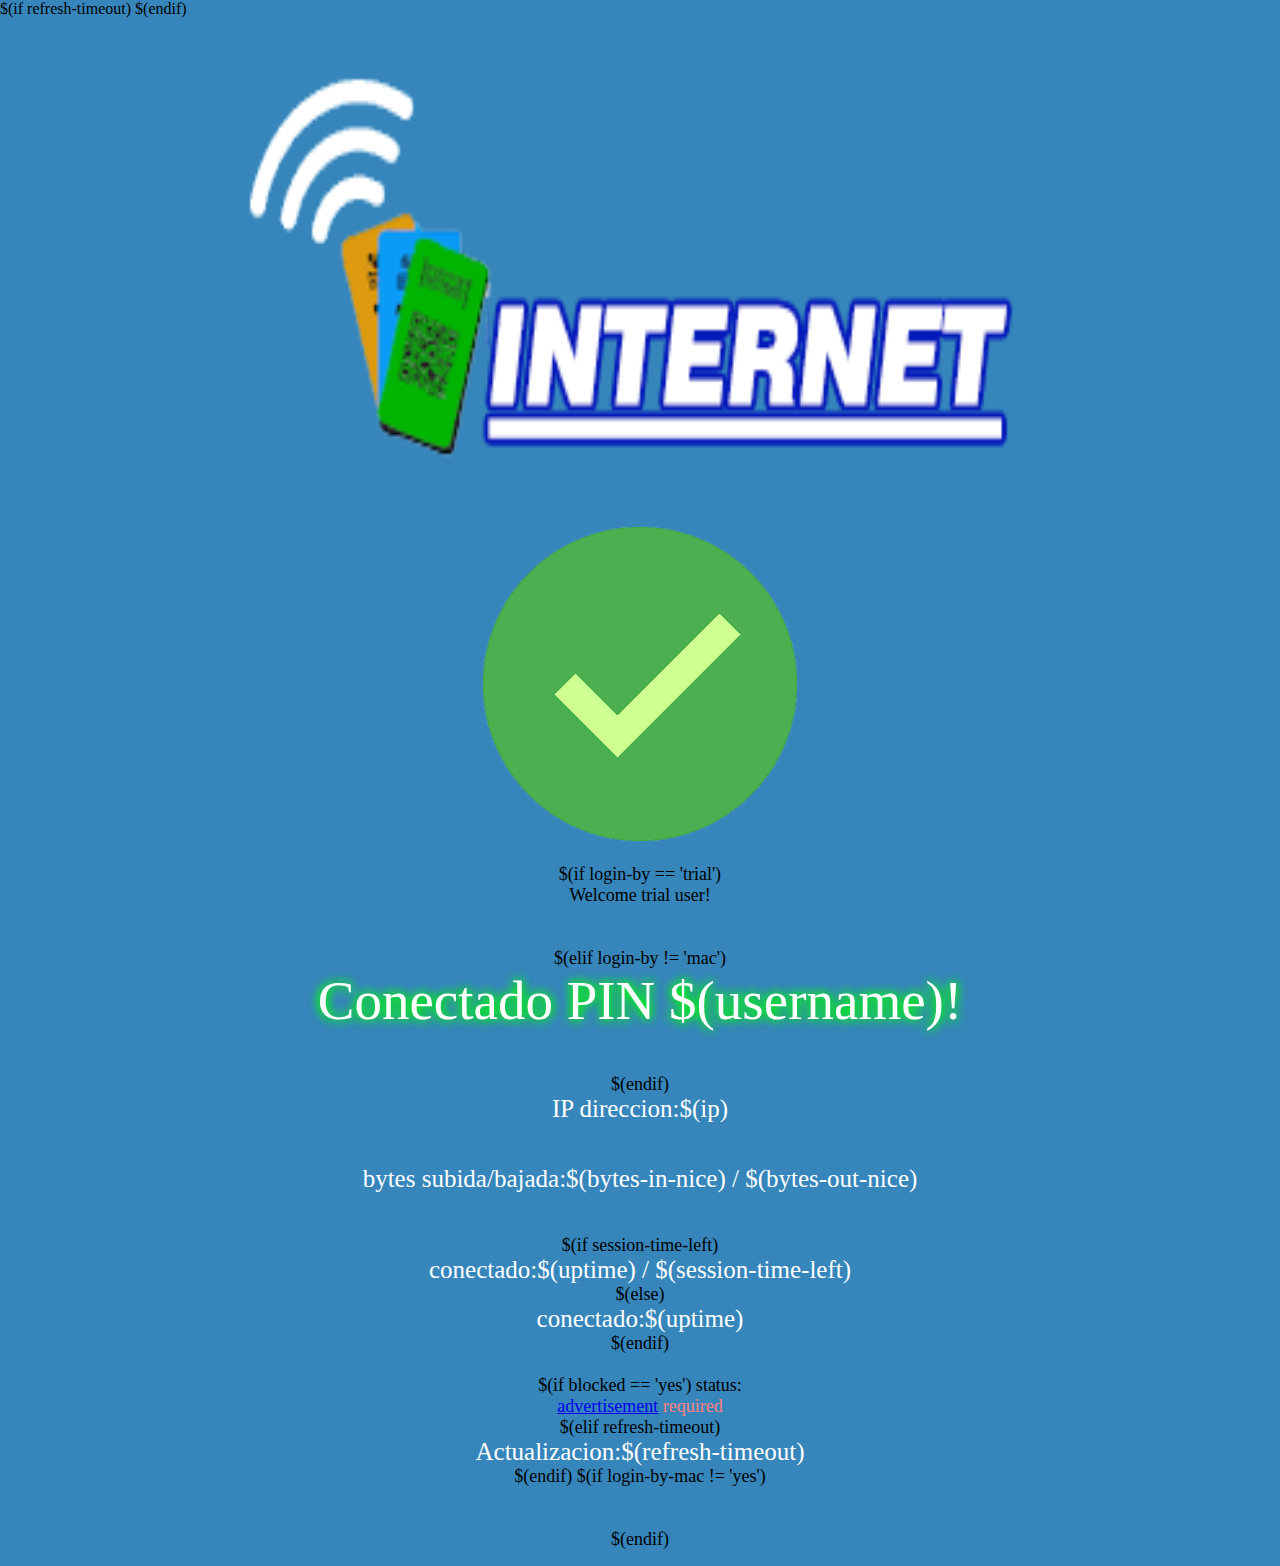
==== status.html @ 5e8a161d "Add files via upload" ====
<html>
<head>
<title>mikrotik hotspot > status</title>
$(if refresh-timeout)
<meta http-equiv="refresh" content="$(refresh-timeout-secs)">
$(endif)
<meta http-equiv="Content-Type" content="text/html; charset=iso-8859-1">
<meta http-equiv="pragma" content="no-cache">
<meta http-equiv="expires" content="-1">




<style type="text/css">
<!--


body {
    background-color: #3686BB;
}


-->
</style>
<script language="JavaScript">
<!--
$(if advert-pending == 'yes')
    var popup = '';
    function focusAdvert() {
	if (window.focus) popup.focus();
    }
    function openAdvert() {
	popup = open('$(link-advert)', 'hotspot_advert', '');
	setTimeout("focusAdvert()", 1000);
    }
$(endif)
    function openLogout() {
	if (window.name != 'hotspot_status') return true;
        open('$(link-logout)', 'hotspot_logout', 'toolbar=0,location=0,directories=0,status=0,menubars=0,resizable=1,width=280,height=250');
	window.close();
	return false;
    }
//-->
</script>
</head>
<body bottommargin="0" topmargin="0" leftmargin="0" rightmargin="0"
$(if advert-pending == 'yes')
	onLoad="openAdvert()"
$(endif)
>


<div align="center">
<br><br>
<img src="logoex.png" width="816" height="414" />
</div>

<br><br>

<div align="center">
<img src="conectado.png" width="360" height="360"/>
</div>

<form action="$(link-logout)" name="logout" onSubmit="return openLogout()">


<div align="center" style="font-size:18px">

$(if login-by == 'trial')
<br><div style="text-align: center;">Welcome trial user!</div><br><br> 


$(elif login-by != 'mac')
<br><div style="text-shadow:0 0 0.2em #00ff00, 0 0 0.2em #00ff00; font-size:55px; text-align: center; color:#FFF; ">Conectado PIN $(username)!</div>
    
    
    <br><br>
$(endif)
	<div style=" font-size:25px; text-align: center;  color:#FFF">IP direccion:$(ip) </div> <br><br>
	<div style=" font-size:25px; text-align: center; color:#FFF">bytes subida/bajada:$(bytes-in-nice) / $(bytes-out-nice) </div> <br><br>
$(if session-time-left)
	<div style= " font-size:25px;text-align: center; color:#FFF">conectado:$(uptime) / $(session-time-left)</div>
$(else)
	<div style=" font-size:25px; text-align: center; color:#FFF">conectado:$(uptime) </div>
$(endif)
<br><br>
$(if blocked == 'yes')
	status:<div style="color: #FF8080">
<a href="$(link-advert)" target="hotspot_advert">advertisement</a> required</div>
$(elif refresh-timeout)
	<div style=" font-size:25px; text-align: center; color:#FFF">Actualizacion:$(refresh-timeout) </div>
$(endif)


$(if login-by-mac != 'yes')
<br>
 <br><br>
<!-- user manager link. if user manager resides on other router, replace $(hostname) by its address
<button onclick="document.location='http://$(hostname)/user?subs='; return false;">status</button>
<!-- end of user manager link -->

 <!--
<input type="submit" value="log off">
-->


$(endif)
</form>

</div>

</body>
</html>
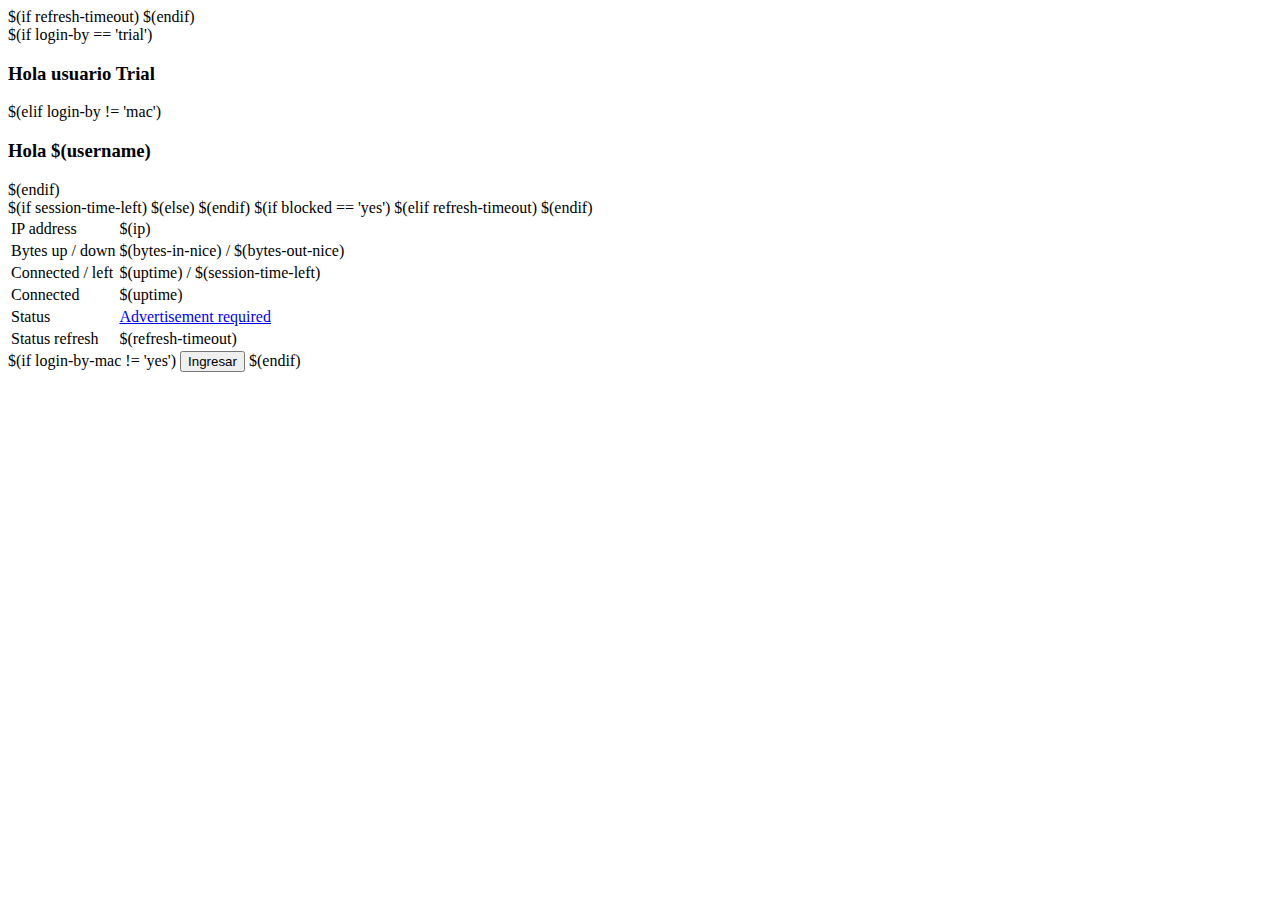
==== commit 96038a8b: "Add files via upload" ====
--- a/status.html
+++ b/status.html
@@ -1,113 +1,102 @@
-<html>
-<head>
-<title>mikrotik hotspot > status</title>
-$(if refresh-timeout)
-<meta http-equiv="refresh" content="$(refresh-timeout-secs)">
-$(endif)
-<meta http-equiv="Content-Type" content="text/html; charset=iso-8859-1">
-<meta http-equiv="pragma" content="no-cache">
-<meta http-equiv="expires" content="-1">
-
-
-
-
-<style type="text/css">
-<!--
-
-
-body {
-    background-color: #3686BB;
-}
-
-
--->
-</style>
-<script language="JavaScript">
-<!--
-$(if advert-pending == 'yes')
-    var popup = '';
-    function focusAdvert() {
-	if (window.focus) popup.focus();
-    }
-    function openAdvert() {
-	popup = open('$(link-advert)', 'hotspot_advert', '');
-	setTimeout("focusAdvert()", 1000);
-    }
-$(endif)
-    function openLogout() {
-	if (window.name != 'hotspot_status') return true;
-        open('$(link-logout)', 'hotspot_logout', 'toolbar=0,location=0,directories=0,status=0,menubars=0,resizable=1,width=280,height=250');
-	window.close();
-	return false;
-    }
-//-->
-</script>
-</head>
-<body bottommargin="0" topmargin="0" leftmargin="0" rightmargin="0"
-$(if advert-pending == 'yes')
-	onLoad="openAdvert()"
-$(endif)
->
-
-
-<div align="center">
-<br><br>
-<img src="logoex.png" width="816" height="414" />
-</div>
-
-<br><br>
-
-<div align="center">
-<img src="conectado.png" width="360" height="360"/>
-</div>
-
-<form action="$(link-logout)" name="logout" onSubmit="return openLogout()">
-
-
-<div align="center" style="font-size:18px">
-
-$(if login-by == 'trial')
-<br><div style="text-align: center;">Welcome trial user!</div><br><br> 
-
-
-$(elif login-by != 'mac')
-<br><div style="text-shadow:0 0 0.2em #00ff00, 0 0 0.2em #00ff00; font-size:55px; text-align: center; color:#FFF; ">Conectado PIN $(username)!</div>
-    
-    
-    <br><br>
-$(endif)
-	<div style=" font-size:25px; text-align: center;  color:#FFF">IP direccion:$(ip) </div> <br><br>
-	<div style=" font-size:25px; text-align: center; color:#FFF">bytes subida/bajada:$(bytes-in-nice) / $(bytes-out-nice) </div> <br><br>
-$(if session-time-left)
-	<div style= " font-size:25px;text-align: center; color:#FFF">conectado:$(uptime) / $(session-time-left)</div>
-$(else)
-	<div style=" font-size:25px; text-align: center; color:#FFF">conectado:$(uptime) </div>
-$(endif)
-<br><br>
-$(if blocked == 'yes')
-	status:<div style="color: #FF8080">
-<a href="$(link-advert)" target="hotspot_advert">advertisement</a> required</div>
-$(elif refresh-timeout)
-	<div style=" font-size:25px; text-align: center; color:#FFF">Actualizacion:$(refresh-timeout) </div>
-$(endif)
-
-
-$(if login-by-mac != 'yes')
-<br>
- <br><br>
-<!-- user manager link. if user manager resides on other router, replace $(hostname) by its address
-<button onclick="document.location='http://$(hostname)/user?subs='; return false;">status</button>
-<!-- end of user manager link -->
-
- <!--
-<input type="submit" value="log off">
--->
-
-
-$(endif)
-</form>
-
-</div>
-
-</body>
-</html>
+<!DOCTYPE html>
+<html lang="es">
+<head>
+  $(if refresh-timeout)
+  <meta http-equiv="refresh" content="$(refresh-timeout-secs)">
+  $(endif)
+	<title>Portal Gratuito Cautivo</title>
+	<meta charset="UTF-8">
+	<meta name="viewport" content="width=device-width, initial-scale=1">
+<!--===============================================================================================-->	
+	<link rel="icon" type="image/png" href="images/icons/favicon.ico"/>
+<!--===============================================================================================-->
+	<link rel="stylesheet" type="text/css" href="vendor/bootstrap/css/bootstrap.min.css">
+<!--===============================================================================================-->
+	<link rel="stylesheet" type="text/css" href="fonts/font-awesome-4.7.0/css/font-awesome.min.css">
+<!--===============================================================================================-->
+	<link rel="stylesheet" type="text/css" href="vendor/animate/animate.css">
+<!--===============================================================================================-->	
+	<link rel="stylesheet" type="text/css" href="vendor/css-hamburgers/hamburgers.min.css">
+<!--===============================================================================================-->
+	<link rel="stylesheet" type="text/css" href="vendor/animsition/css/animsition.min.css">
+<!--===============================================================================================-->
+	<link rel="stylesheet" type="text/css" href="css/util.css">
+	<link rel="stylesheet" type="text/css" href="css/main.css">
+<!--===============================================================================================-->
+<script>
+
+  $(if advert-pending == 'yes')
+      var popup = '';
+      function focusAdvert() {
+    if (window.focus) popup.focus();
+      }
+      function openAdvert() {
+    popup = open('$(link-advert)', 'hotspot_advert', '');
+    setTimeout("focusAdvert()", 1000);
+      }
+  $(endif)
+      function openLogout() {
+    if (window.name != 'hotspot_status') return true;
+          open('$(link-logout)', 'hotspot_logout', 'toolbar=0,location=0,directories=0,status=0,menubars=0,resizable=1,width=280,height=250');
+    window.close();
+    return false;
+      }
+  </script>
+</head>
+<body $(if advert-pending == 'yes') onLoad="openAdvert()" $(endif)>
+	<div class="container">
+    <div class="row">
+      <div class="col-md-3"></div>
+      <div class="col-md-6">
+        $(if login-by == 'trial')
+          <h3 class="text-center mt-5 mb-3">Hola usuario Trial</h3>
+        $(elif login-by != 'mac')
+        <h3 class="text-center mt-5 mb-3">Hola $(username)</h3>
+        $(endif)                
+        <form action="$(link-logout)" name="logout" onSubmit="return openLogout()">
+        <table class="table table-bordered table-striped mt-3 text-center">
+          <tbody>
+            <tr><td>IP address</td><td>$(ip)</td></tr>
+            <tr><td>Bytes up / down</td><td>$(bytes-in-nice) / $(bytes-out-nice)</td></tr>
+            $(if session-time-left)
+            <tr><td>Connected / left</td><td>$(uptime) / $(session-time-left)</td></tr>
+            $(else)
+            <tr><td>Connected</td><td>$(uptime)</td></tr>
+            $(endif)
+            $(if blocked == 'yes')
+            <tr><td>Status</td><td>
+            <a href="$(link-advert)" target="hotspot_advert">Advertisement required</a></td>
+            </tr>
+            $(elif refresh-timeout)
+            <tr><td>Status refresh</td><td>$(refresh-timeout)</td></tr>
+            $(endif)
+          </tbody>
+        </table>
+        $(if login-by-mac != 'yes')
+        <!-- user manager link. if user manager resides on other router, replace $(hostname) by its address
+        <button onclick="document.location='http://$(hostname)/user?subs='; return false;">status</button>
+        <!-- end of user manager link -->
+        <input class="btn btn-success bnt-block col-md-12" type="submit" value="Ingresar">
+        $(endif)
+        </form>
+      </div>
+    </div>
+	
+<!--===============================================================================================-->
+	<script src="vendor/jquery/jquery-3.2.1.min.js"></script>
+<!--===============================================================================================-->
+	<script src="vendor/animsition/js/animsition.min.js"></script>
+<!--===============================================================================================-->
+	<script src="vendor/bootstrap/js/popper.js"></script>
+	<script src="vendor/bootstrap/js/bootstrap.min.js"></script>
+<!--===============================================================================================-->
+	<script src="vendor/countdowntime/countdowntime.js"></script>
+<!--===============================================================================================-->
+	<script src="js/main.js"></script>
+	<script>
+		$(document).ready(function(){
+			$('input[name=username]').focus();
+		});
+	</script>
+</body>
+</html>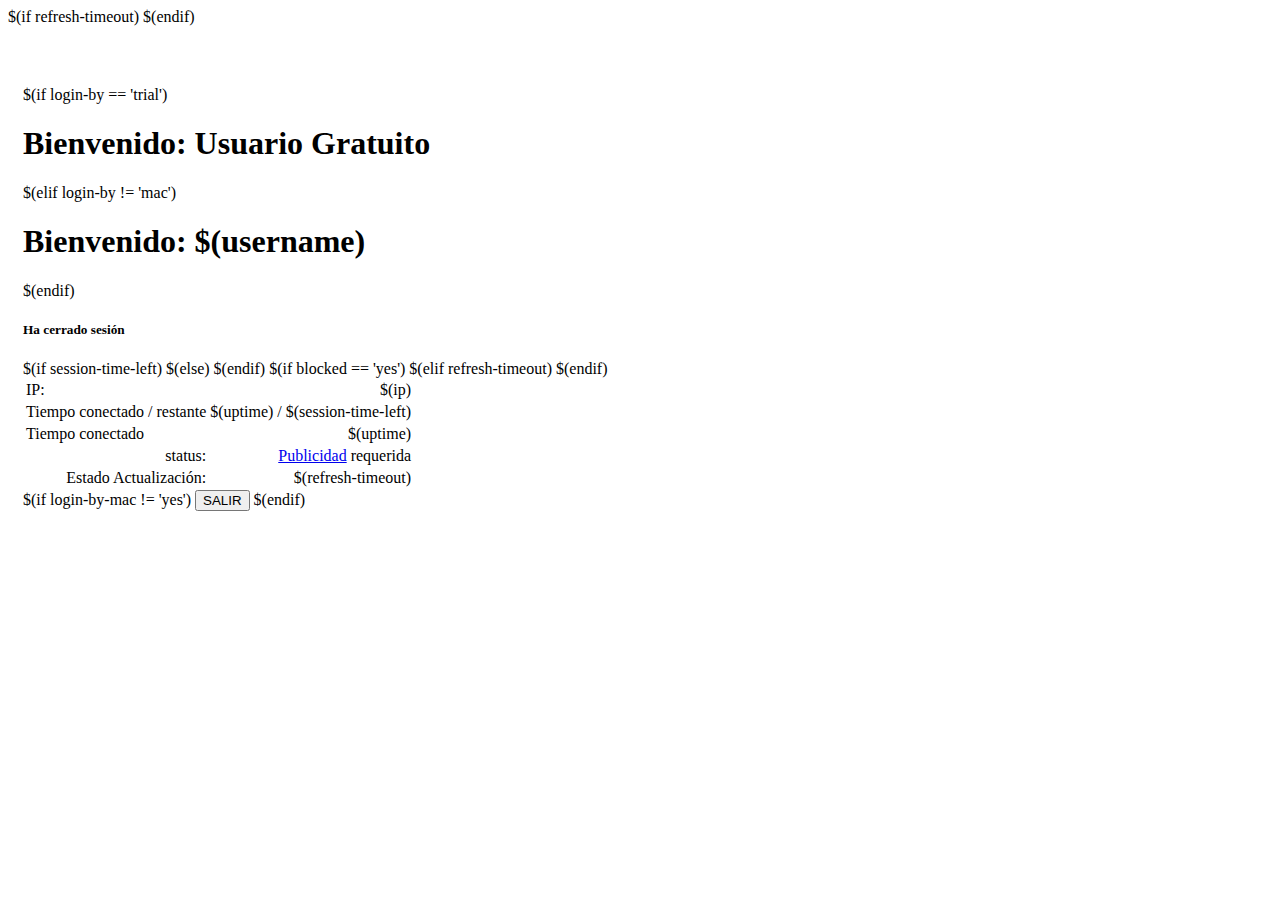
==== commit 5f5b361a: "Add files via upload" ====
--- a/status.html
+++ b/status.html
@@ -1,102 +1,145 @@
-<!DOCTYPE html>
+<!doctype html>
 <html lang="es">
-<head>
-  $(if refresh-timeout)
-  <meta http-equiv="refresh" content="$(refresh-timeout-secs)">
-  $(endif)
-	<title>Portal Gratuito Cautivo</title>
-	<meta charset="UTF-8">
-	<meta name="viewport" content="width=device-width, initial-scale=1">
-<!--===============================================================================================-->	
-	<link rel="icon" type="image/png" href="images/icons/favicon.ico"/>
-<!--===============================================================================================-->
-	<link rel="stylesheet" type="text/css" href="vendor/bootstrap/css/bootstrap.min.css">
-<!--===============================================================================================-->
-	<link rel="stylesheet" type="text/css" href="fonts/font-awesome-4.7.0/css/font-awesome.min.css">
-<!--===============================================================================================-->
-	<link rel="stylesheet" type="text/css" href="vendor/animate/animate.css">
-<!--===============================================================================================-->	
-	<link rel="stylesheet" type="text/css" href="vendor/css-hamburgers/hamburgers.min.css">
-<!--===============================================================================================-->
-	<link rel="stylesheet" type="text/css" href="vendor/animsition/css/animsition.min.css">
-<!--===============================================================================================-->
-	<link rel="stylesheet" type="text/css" href="css/util.css">
-	<link rel="stylesheet" type="text/css" href="css/main.css">
-<!--===============================================================================================-->
-<script>
-
-  $(if advert-pending == 'yes')
-      var popup = '';
-      function focusAdvert() {
-    if (window.focus) popup.focus();
-      }
-      function openAdvert() {
-    popup = open('$(link-advert)', 'hotspot_advert', '');
-    setTimeout("focusAdvert()", 1000);
-      }
-  $(endif)
-      function openLogout() {
-    if (window.name != 'hotspot_status') return true;
-          open('$(link-logout)', 'hotspot_logout', 'toolbar=0,location=0,directories=0,status=0,menubars=0,resizable=1,width=280,height=250');
-    window.close();
-    return false;
-      }
-  </script>
+  <head>
+	<title>mikrotik hotspot > status</title>
+	$(if refresh-timeout)
+		<meta http-equiv="refresh" content="$(refresh-timeout-secs)">
+	$(endif)
+	<!-- Required meta tags -->
+  <meta charset="utf-8">
+  <meta name="viewport" content="width=device-width, initial-scale=1, shrink-to-fit=no">
+  <!-- Bootstrap CSS -->
+  <link rel="stylesheet" href="css/bootstrap.min.css">
+	<meta http-equiv="Content-Type" content="text/html; charset=iso-8859-1">
+	<meta http-equiv="pragma" content="no-cache">
+	<meta http-equiv="expires" content="-1">
+	<style>
+    /* Sticky footer styles
+		-------------------------------------------------- */
+		html {
+		  position: relative;
+		  min-height: 100%;
+		}
+		body {
+		  /* Margin bottom by footer height */
+		  background: url(img/fondo.jpg) no-repeat center center fixed;
+   		-webkit-background-size: cover;
+   		-moz-background-size: cover;
+   		-o-background-size: cover;
+   		background-size: cover;
+		  margin-bottom: 60px;
+		}
+		.footer {
+		  position: absolute;
+		  bottom: 0;
+		  width: 100%;
+		  /* Set the fixed height of the footer here */
+		  height: 60px;
+		  line-height: 60px; /* Vertically center the text there */
+		  /*background-color: #f5f5f5;*/
+		}
+		/* Custom page CSS
+		-------------------------------------------------- */
+		/* Not required for template or sticky footer method. */
+		body > .container {
+		  padding: 60px 15px 0;
+		}
+		.footer > .container {
+		  padding-right: 15px;
+		  padding-left: 15px;
+		}
+		code {
+		  font-size: 80%;
+		}
+		#entrar{
+			padding: 1% 13%;
+			text-transform: uppercase;
+		}
+		table tr td:nth-child(2) {
+    	text-align: right;
+  	}
+  </style>
+<script language="JavaScript">
+<!--
+$(if advert-pending == 'yes')
+    var popup = '';
+    function focusAdvert() {
+	if (window.focus) popup.focus();
+    }
+    function openAdvert() {
+	popup = open('$(link-advert)', 'hotspot_advert', '');
+	setTimeout("focusAdvert()", 1000);
+    }
+$(endif)
+    function openLogout() {
+	if (window.name != 'hotspot_status') return true;
+        open('$(link-logout)', 'hotspot_logout', 'toolbar=0,location=0,directories=0,status=0,menubars=0,resizable=1,width=280,height=250');
+	window.close();
+	return false;
+    }
+//-->
+</script>
 </head>
-<body $(if advert-pending == 'yes') onLoad="openAdvert()" $(endif)>
+<body
+$(if advert-pending == 'yes')
+	onLoad="openAdvert()"
+$(endif)
+>
 	<div class="container">
-    <div class="row">
-      <div class="col-md-3"></div>
-      <div class="col-md-6">
-        $(if login-by == 'trial')
-          <h3 class="text-center mt-5 mb-3">Hola usuario Trial</h3>
-        $(elif login-by != 'mac')
-        <h3 class="text-center mt-5 mb-3">Hola $(username)</h3>
-        $(endif)                
-        <form action="$(link-logout)" name="logout" onSubmit="return openLogout()">
-        <table class="table table-bordered table-striped mt-3 text-center">
-          <tbody>
-            <tr><td>IP address</td><td>$(ip)</td></tr>
-            <tr><td>Bytes up / down</td><td>$(bytes-in-nice) / $(bytes-out-nice)</td></tr>
-            $(if session-time-left)
-            <tr><td>Connected / left</td><td>$(uptime) / $(session-time-left)</td></tr>
-            $(else)
-            <tr><td>Connected</td><td>$(uptime)</td></tr>
-            $(endif)
-            $(if blocked == 'yes')
-            <tr><td>Status</td><td>
-            <a href="$(link-advert)" target="hotspot_advert">Advertisement required</a></td>
-            </tr>
-            $(elif refresh-timeout)
-            <tr><td>Status refresh</td><td>$(refresh-timeout)</td></tr>
-            $(endif)
-          </tbody>
-        </table>
-        $(if login-by-mac != 'yes')
-        <!-- user manager link. if user manager resides on other router, replace $(hostname) by its address
-        <button onclick="document.location='http://$(hostname)/user?subs='; return false;">status</button>
-        <!-- end of user manager link -->
-        <input class="btn btn-success bnt-block col-md-12" type="submit" value="Ingresar">
-        $(endif)
-        </form>
-      </div>
-    </div>
-	
-<!--===============================================================================================-->
-	<script src="vendor/jquery/jquery-3.2.1.min.js"></script>
-<!--===============================================================================================-->
-	<script src="vendor/animsition/js/animsition.min.js"></script>
-<!--===============================================================================================-->
-	<script src="vendor/bootstrap/js/popper.js"></script>
-	<script src="vendor/bootstrap/js/bootstrap.min.js"></script>
-<!--===============================================================================================-->
-	<script src="vendor/countdowntime/countdowntime.js"></script>
-<!--===============================================================================================-->
-	<script src="js/main.js"></script>
-	<script>
-		$(document).ready(function(){
-			$('input[name=username]').focus();
-		});
-	</script>
+		<div class="row">
+			$(if login-by == 'trial')
+				<h1 class="text-center">Bienvenido: <b>Usuario Gratuito</b></h1>
+			$(elif login-by != 'mac')
+			<h1 class="text-center">Bienvenido: <b>$(username)</b></h1>
+			$(endif)
+			<div class="col-md-6  offset-md-3">
+				<div class="card">
+				  <div class="card-body">
+				    <h5 class="card-title text-center">Ha cerrado sesi&oacute;n</h5>
+				    <table class="table">
+				    	<tr>
+				    		<td>IP:</td>
+				    		<td>$(ip)</td>
+				    	</tr>
+				    	$(if session-time-left)
+				    	<tr>
+				    		<td>Tiempo conectado / restante</td>
+				    		<td>$(uptime) / $(session-time-left)</td>
+				    	</tr>
+				    	$(else)
+				    	<tr>
+				    		<td>Tiempo conectado</td>
+				    		<td>$(uptime)</td>
+				    	</tr>
+				    	$(endif)
+				    	$(if blocked == 'yes')
+				    	<tr>
+				    		<td align="right">status:</td>
+				    		<td><a href="$(link-advert)" target="hotspot_advert">Publicidad</a> requerida</td>
+				    	</tr>
+				    	$(elif refresh-timeout)
+				    	<tr>
+				    		<td align="right">Estado Actualización:</td>
+				    		<td>$(refresh-timeout)</td>
+				    	</tr>
+				    	$(endif)
+				    </table>
+				    <form action="$(link-logout)" name="logout" onSubmit="return openLogout()">
+				  		$(if login-by-mac != 'yes')
+							<!-- user manager link. if user manager resides on other router, replace $(hostname) by its address
+							<button onclick="document.location='http://$(hostname)/user?subs='; return false;">status</button>
+							<!-- end of user manager link -->
+							<button class="btn btn-block btn-success" type="submit">SALIR</button>
+							$(endif)
+						</form>
+				  </div>
+				</div>
+			</div>
+		</div>
+	</div>
+	<!-- jQuery first, then Popper.js, then Bootstrap JS -->
+  <script src="js/jquery-3.3.1.min.js"></script>
+  <script src="js/popper.min.js"></script>
+  <script src="js/bootstrap.min.js"></script>
 </body>
-</html>+</html>
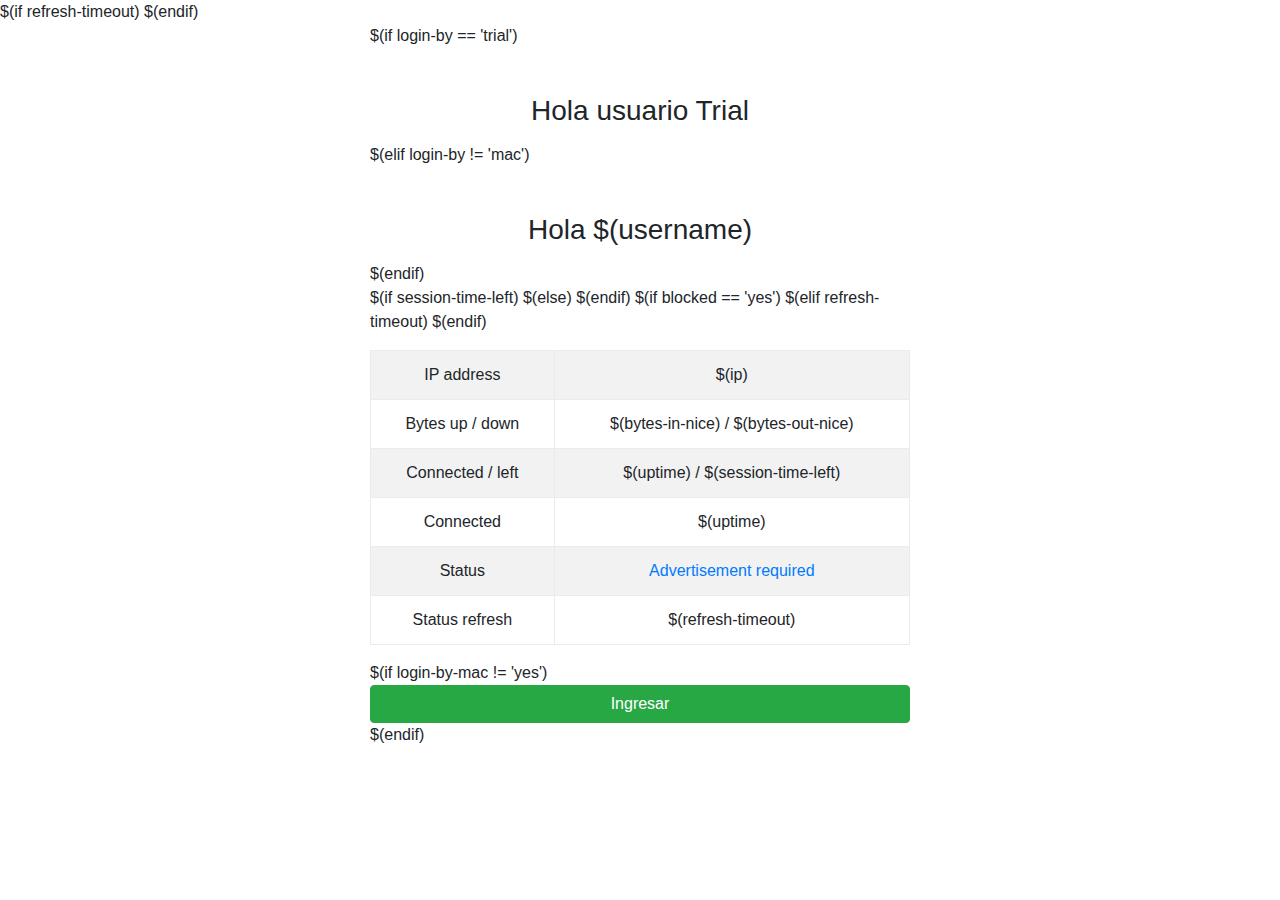
==== commit ac8f5e7d: "Add files via upload" ====
--- a/status.html
+++ b/status.html
@@ -1,145 +1,102 @@
-<!doctype html>
+<!DOCTYPE html>
 <html lang="es">
-  <head>
-	<title>mikrotik hotspot > status</title>
-	$(if refresh-timeout)
-		<meta http-equiv="refresh" content="$(refresh-timeout-secs)">
-	$(endif)
-	<!-- Required meta tags -->
-  <meta charset="utf-8">
-  <meta name="viewport" content="width=device-width, initial-scale=1, shrink-to-fit=no">
-  <!-- Bootstrap CSS -->
-  <link rel="stylesheet" href="css/bootstrap.min.css">
-	<meta http-equiv="Content-Type" content="text/html; charset=iso-8859-1">
-	<meta http-equiv="pragma" content="no-cache">
-	<meta http-equiv="expires" content="-1">
-	<style>
-    /* Sticky footer styles
-		-------------------------------------------------- */
-		html {
-		  position: relative;
-		  min-height: 100%;
-		}
-		body {
-		  /* Margin bottom by footer height */
-		  background: url(img/fondo.jpg) no-repeat center center fixed;
-   		-webkit-background-size: cover;
-   		-moz-background-size: cover;
-   		-o-background-size: cover;
-   		background-size: cover;
-		  margin-bottom: 60px;
-		}
-		.footer {
-		  position: absolute;
-		  bottom: 0;
-		  width: 100%;
-		  /* Set the fixed height of the footer here */
-		  height: 60px;
-		  line-height: 60px; /* Vertically center the text there */
-		  /*background-color: #f5f5f5;*/
-		}
-		/* Custom page CSS
-		-------------------------------------------------- */
-		/* Not required for template or sticky footer method. */
-		body > .container {
-		  padding: 60px 15px 0;
-		}
-		.footer > .container {
-		  padding-right: 15px;
-		  padding-left: 15px;
-		}
-		code {
-		  font-size: 80%;
-		}
-		#entrar{
-			padding: 1% 13%;
-			text-transform: uppercase;
-		}
-		table tr td:nth-child(2) {
-    	text-align: right;
-  	}
-  </style>
-<script language="JavaScript">
-<!--
-$(if advert-pending == 'yes')
-    var popup = '';
-    function focusAdvert() {
-	if (window.focus) popup.focus();
-    }
-    function openAdvert() {
-	popup = open('$(link-advert)', 'hotspot_advert', '');
-	setTimeout("focusAdvert()", 1000);
-    }
-$(endif)
-    function openLogout() {
-	if (window.name != 'hotspot_status') return true;
-        open('$(link-logout)', 'hotspot_logout', 'toolbar=0,location=0,directories=0,status=0,menubars=0,resizable=1,width=280,height=250');
-	window.close();
-	return false;
-    }
-//-->
-</script>
+<head>
+  $(if refresh-timeout)
+  <meta http-equiv="refresh" content="$(refresh-timeout-secs)">
+  $(endif)
+	<title>Portal Gratuito Cautivo</title>
+	<meta charset="UTF-8">
+	<meta name="viewport" content="width=device-width, initial-scale=1">
+<!--===============================================================================================-->	
+	<link rel="icon" type="image/png" href="images/icons/favicon.ico"/>
+<!--===============================================================================================-->
+	<link rel="stylesheet" type="text/css" href="vendor/bootstrap/css/bootstrap.min.css">
+<!--===============================================================================================-->
+	<link rel="stylesheet" type="text/css" href="fonts/font-awesome-4.7.0/css/font-awesome.min.css">
+<!--===============================================================================================-->
+	<link rel="stylesheet" type="text/css" href="vendor/animate/animate.css">
+<!--===============================================================================================-->	
+	<link rel="stylesheet" type="text/css" href="vendor/css-hamburgers/hamburgers.min.css">
+<!--===============================================================================================-->
+	<link rel="stylesheet" type="text/css" href="vendor/animsition/css/animsition.min.css">
+<!--===============================================================================================-->
+	<link rel="stylesheet" type="text/css" href="css/util.css">
+	<link rel="stylesheet" type="text/css" href="css/main.css">
+<!--===============================================================================================-->
+<script>
+
+  $(if advert-pending == 'yes')
+      var popup = '';
+      function focusAdvert() {
+    if (window.focus) popup.focus();
+      }
+      function openAdvert() {
+    popup = open('$(link-advert)', 'hotspot_advert', '');
+    setTimeout("focusAdvert()", 1000);
+      }
+  $(endif)
+      function openLogout() {
+    if (window.name != 'hotspot_status') return true;
+          open('$(link-logout)', 'hotspot_logout', 'toolbar=0,location=0,directories=0,status=0,menubars=0,resizable=1,width=280,height=250');
+    window.close();
+    return false;
+      }
+  </script>
 </head>
-<body
-$(if advert-pending == 'yes')
-	onLoad="openAdvert()"
-$(endif)
->
+<body $(if advert-pending == 'yes') onLoad="openAdvert()" $(endif)>
 	<div class="container">
-		<div class="row">
-			$(if login-by == 'trial')
-				<h1 class="text-center">Bienvenido: <b>Usuario Gratuito</b></h1>
-			$(elif login-by != 'mac')
-			<h1 class="text-center">Bienvenido: <b>$(username)</b></h1>
-			$(endif)
-			<div class="col-md-6  offset-md-3">
-				<div class="card">
-				  <div class="card-body">
-				    <h5 class="card-title text-center">Ha cerrado sesi&oacute;n</h5>
-				    <table class="table">
-				    	<tr>
-				    		<td>IP:</td>
-				    		<td>$(ip)</td>
-				    	</tr>
-				    	$(if session-time-left)
-				    	<tr>
-				    		<td>Tiempo conectado / restante</td>
-				    		<td>$(uptime) / $(session-time-left)</td>
-				    	</tr>
-				    	$(else)
-				    	<tr>
-				    		<td>Tiempo conectado</td>
-				    		<td>$(uptime)</td>
-				    	</tr>
-				    	$(endif)
-				    	$(if blocked == 'yes')
-				    	<tr>
-				    		<td align="right">status:</td>
-				    		<td><a href="$(link-advert)" target="hotspot_advert">Publicidad</a> requerida</td>
-				    	</tr>
-				    	$(elif refresh-timeout)
-				    	<tr>
-				    		<td align="right">Estado Actualización:</td>
-				    		<td>$(refresh-timeout)</td>
-				    	</tr>
-				    	$(endif)
-				    </table>
-				    <form action="$(link-logout)" name="logout" onSubmit="return openLogout()">
-				  		$(if login-by-mac != 'yes')
-							<!-- user manager link. if user manager resides on other router, replace $(hostname) by its address
-							<button onclick="document.location='http://$(hostname)/user?subs='; return false;">status</button>
-							<!-- end of user manager link -->
-							<button class="btn btn-block btn-success" type="submit">SALIR</button>
-							$(endif)
-						</form>
-				  </div>
-				</div>
-			</div>
-		</div>
-	</div>
-	<!-- jQuery first, then Popper.js, then Bootstrap JS -->
-  <script src="js/jquery-3.3.1.min.js"></script>
-  <script src="js/popper.min.js"></script>
-  <script src="js/bootstrap.min.js"></script>
+    <div class="row">
+      <div class="col-md-3"></div>
+      <div class="col-md-6">
+        $(if login-by == 'trial')
+          <h3 class="text-center mt-5 mb-3">Hola usuario Trial</h3>
+        $(elif login-by != 'mac')
+        <h3 class="text-center mt-5 mb-3">Hola $(username)</h3>
+        $(endif)                
+        <form action="$(link-logout)" name="logout" onSubmit="return openLogout()">
+        <table class="table table-bordered table-striped mt-3 text-center">
+          <tbody>
+            <tr><td>IP address</td><td>$(ip)</td></tr>
+            <tr><td>Bytes up / down</td><td>$(bytes-in-nice) / $(bytes-out-nice)</td></tr>
+            $(if session-time-left)
+            <tr><td>Connected / left</td><td>$(uptime) / $(session-time-left)</td></tr>
+            $(else)
+            <tr><td>Connected</td><td>$(uptime)</td></tr>
+            $(endif)
+            $(if blocked == 'yes')
+            <tr><td>Status</td><td>
+            <a href="$(link-advert)" target="hotspot_advert">Advertisement required</a></td>
+            </tr>
+            $(elif refresh-timeout)
+            <tr><td>Status refresh</td><td>$(refresh-timeout)</td></tr>
+            $(endif)
+          </tbody>
+        </table>
+        $(if login-by-mac != 'yes')
+        <!-- user manager link. if user manager resides on other router, replace $(hostname) by its address
+        <button onclick="document.location='http://$(hostname)/user?subs='; return false;">status</button>
+        <!-- end of user manager link -->
+        <input class="btn btn-success bnt-block col-md-12" type="submit" value="Ingresar">
+        $(endif)
+        </form>
+      </div>
+    </div>
+	
+<!--===============================================================================================-->
+	<script src="vendor/jquery/jquery-3.2.1.min.js"></script>
+<!--===============================================================================================-->
+	<script src="vendor/animsition/js/animsition.min.js"></script>
+<!--===============================================================================================-->
+	<script src="vendor/bootstrap/js/popper.js"></script>
+	<script src="vendor/bootstrap/js/bootstrap.min.js"></script>
+<!--===============================================================================================-->
+	<script src="vendor/countdowntime/countdowntime.js"></script>
+<!--===============================================================================================-->
+	<script src="js/main.js"></script>
+	<script>
+		$(document).ready(function(){
+			$('input[name=username]').focus();
+		});
+	</script>
 </body>
-</html>
+</html>--- a/vendor/css-hamburgers/hamburgers.min.css
+++ b/vendor/css-hamburgers/hamburgers.min.css
@@ -0,0 +1,7 @@
+/*!
+ * Hamburgers
+ * @description Tasty CSS-animated hamburgers
+ * @author Jonathan Suh @jonsuh
+ * @site https://jonsuh.com/hamburgers
+ * @link https://github.com/jonsuh/hamburgers
+ */.hamburger{font:inherit;display:inline-block;overflow:visible;margin:0;padding:15px;cursor:pointer;transition-timing-function:linear;transition-duration:.15s;transition-property:opacity,filter;text-transform:none;color:inherit;border:0;background-color:transparent}.hamburger:hover{opacity:.7}.hamburger-box{position:relative;display:inline-block;width:40px;height:24px}.hamburger-inner{top:50%;display:block;margin-top:-2px}.hamburger-inner,.hamburger-inner:after,.hamburger-inner:before{position:absolute;width:40px;height:4px;transition-timing-function:ease;transition-duration:.15s;transition-property:transform;border-radius:4px;background-color:#000}.hamburger-inner:after,.hamburger-inner:before{display:block;content:''}.hamburger-inner:before{top:-10px}.hamburger-inner:after{bottom:-10px}.hamburger--3dx .hamburger-box{perspective:80px}.hamburger--3dx .hamburger-inner{transition:transform .2s cubic-bezier(.645,.045,.355,1),background-color 0s cubic-bezier(.645,.045,.355,1) .1s}.hamburger--3dx .hamburger-inner:after,.hamburger--3dx .hamburger-inner:before{transition:transform 0s cubic-bezier(.645,.045,.355,1) .1s}.hamburger--3dx.is-active .hamburger-inner{transform:rotateY(180deg);background-color:transparent}.hamburger--3dx.is-active .hamburger-inner:before{transform:translate3d(0,10px,0) rotate(45deg)}.hamburger--3dx.is-active .hamburger-inner:after{transform:translate3d(0,-10px,0) rotate(-45deg)}.hamburger--3dx-r .hamburger-box{perspective:80px}.hamburger--3dx-r .hamburger-inner{transition:transform .2s cubic-bezier(.645,.045,.355,1),background-color 0s cubic-bezier(.645,.045,.355,1) .1s}.hamburger--3dx-r .hamburger-inner:after,.hamburger--3dx-r .hamburger-inner:before{transition:transform 0s cubic-bezier(.645,.045,.355,1) .1s}.hamburger--3dx-r.is-active .hamburger-inner{transform:rotateY(-180deg);background-color:transparent}.hamburger--3dx-r.is-active .hamburger-inner:before{transform:translate3d(0,10px,0) rotate(45deg)}.hamburger--3dx-r.is-active .hamburger-inner:after{transform:translate3d(0,-10px,0) rotate(-45deg)}.hamburger--3dy .hamburger-box{perspective:80px}.hamburger--3dy .hamburger-inner{transition:transform .2s cubic-bezier(.645,.045,.355,1),background-color 0s cubic-bezier(.645,.045,.355,1) .1s}.hamburger--3dy .hamburger-inner:after,.hamburger--3dy .hamburger-inner:before{transition:transform 0s cubic-bezier(.645,.045,.355,1) .1s}.hamburger--3dy.is-active .hamburger-inner{transform:rotateX(-180deg);background-color:transparent}.hamburger--3dy.is-active .hamburger-inner:before{transform:translate3d(0,10px,0) rotate(45deg)}.hamburger--3dy.is-active .hamburger-inner:after{transform:translate3d(0,-10px,0) rotate(-45deg)}.hamburger--3dy-r .hamburger-box{perspective:80px}.hamburger--3dy-r .hamburger-inner{transition:transform .2s cubic-bezier(.645,.045,.355,1),background-color 0s cubic-bezier(.645,.045,.355,1) .1s}.hamburger--3dy-r .hamburger-inner:after,.hamburger--3dy-r .hamburger-inner:before{transition:transform 0s cubic-bezier(.645,.045,.355,1) .1s}.hamburger--3dy-r.is-active .hamburger-inner{transform:rotateX(180deg);background-color:transparent}.hamburger--3dy-r.is-active .hamburger-inner:before{transform:translate3d(0,10px,0) rotate(45deg)}.hamburger--3dy-r.is-active .hamburger-inner:after{transform:translate3d(0,-10px,0) rotate(-45deg)}.hamburger--arrow.is-active .hamburger-inner:before{transform:translate3d(-8px,0,0) rotate(-45deg) scaleX(.7)}.hamburger--arrow.is-active .hamburger-inner:after{transform:translate3d(-8px,0,0) rotate(45deg) scaleX(.7)}.hamburger--arrow-r.is-active .hamburger-inner:before{transform:translate3d(8px,0,0) rotate(45deg) scaleX(.7)}.hamburger--arrow-r.is-active .hamburger-inner:after{transform:translate3d(8px,0,0) rotate(-45deg) scaleX(.7)}.hamburger--arrowalt .hamburger-inner:before{transition:top .1s ease .15s,transform .15s cubic-bezier(.165,.84,.44,1)}.hamburger--arrowalt .hamburger-inner:after{transition:bottom .1s ease .15s,transform .15s cubic-bezier(.165,.84,.44,1)}.hamburger--arrowalt.is-active .hamburger-inner:before{top:0;transition:top .1s ease,transform .15s cubic-bezier(.895,.03,.685,.22) .1s;transform:translate3d(-8px,-10px,0) rotate(-45deg) scaleX(.7)}.hamburger--arrowalt.is-active .hamburger-inner:after{bottom:0;transition:bottom .1s ease,transform .15s cubic-bezier(.895,.03,.685,.22) .1s;transform:translate3d(-8px,10px,0) rotate(45deg) scaleX(.7)}.hamburger--arrowalt-r .hamburger-inner:before{transition:top .1s ease .15s,transform .15s cubic-bezier(.165,.84,.44,1)}.hamburger--arrowalt-r .hamburger-inner:after{transition:bottom .1s ease .15s,transform .15s cubic-bezier(.165,.84,.44,1)}.hamburger--arrowalt-r.is-active .hamburger-inner:before{top:0;transition:top .1s ease,transform .15s cubic-bezier(.895,.03,.685,.22) .1s;transform:translate3d(8px,-10px,0) rotate(45deg) scaleX(.7)}.hamburger--arrowalt-r.is-active .hamburger-inner:after{bottom:0;transition:bottom .1s ease,transform .15s cubic-bezier(.895,.03,.685,.22) .1s;transform:translate3d(8px,10px,0) rotate(-45deg) scaleX(.7)}.hamburger--boring .hamburger-inner,.hamburger--boring .hamburger-inner:after,.hamburger--boring .hamburger-inner:before{transition-property:none}.hamburger--boring.is-active .hamburger-inner{transform:rotate(45deg)}.hamburger--boring.is-active .hamburger-inner:before{top:0;opacity:0}.hamburger--boring.is-active .hamburger-inner:after{bottom:0;transform:rotate(-90deg)}.hamburger--collapse .hamburger-inner{top:auto;bottom:0;transition-delay:.15s;transition-timing-function:cubic-bezier(.55,.055,.675,.19);transition-duration:.15s}.hamburger--collapse .hamburger-inner:after{top:-20px;transition:top .3s cubic-bezier(.33333,.66667,.66667,1) .3s,opacity .1s linear}.hamburger--collapse .hamburger-inner:before{transition:top .12s cubic-bezier(.33333,.66667,.66667,1) .3s,transform .15s cubic-bezier(.55,.055,.675,.19)}.hamburger--collapse.is-active .hamburger-inner{transition-delay:.32s;transition-timing-function:cubic-bezier(.215,.61,.355,1);transform:translate3d(0,-10px,0) rotate(-45deg)}.hamburger--collapse.is-active .hamburger-inner:after{top:0;transition:top .3s cubic-bezier(.33333,0,.66667,.33333),opacity .1s linear .27s;opacity:0}.hamburger--collapse.is-active .hamburger-inner:before{top:0;transition:top .12s cubic-bezier(.33333,0,.66667,.33333) .18s,transform .15s cubic-bezier(.215,.61,.355,1) .42s;transform:rotate(-90deg)}.hamburger--collapse-r .hamburger-inner{top:auto;bottom:0;transition-delay:.15s;transition-timing-function:cubic-bezier(.55,.055,.675,.19);transition-duration:.15s}.hamburger--collapse-r .hamburger-inner:after{top:-20px;transition:top .3s cubic-bezier(.33333,.66667,.66667,1) .3s,opacity .1s linear}.hamburger--collapse-r .hamburger-inner:before{transition:top .12s cubic-bezier(.33333,.66667,.66667,1) .3s,transform .15s cubic-bezier(.55,.055,.675,.19)}.hamburger--collapse-r.is-active .hamburger-inner{transition-delay:.32s;transition-timing-function:cubic-bezier(.215,.61,.355,1);transform:translate3d(0,-10px,0) rotate(45deg)}.hamburger--collapse-r.is-active .hamburger-inner:after{top:0;transition:top .3s cubic-bezier(.33333,0,.66667,.33333),opacity .1s linear .27s;opacity:0}.hamburger--collapse-r.is-active .hamburger-inner:before{top:0;transition:top .12s cubic-bezier(.33333,0,.66667,.33333) .18s,transform .15s cubic-bezier(.215,.61,.355,1) .42s;transform:rotate(90deg)}.hamburger--elastic .hamburger-inner{top:2px;transition-timing-function:cubic-bezier(.68,-.55,.265,1.55);transition-duration:.4s}.hamburger--elastic .hamburger-inner:before{top:10px;transition:opacity .15s ease .4s}.hamburger--elastic .hamburger-inner:after{top:20px;transition:transform .4s cubic-bezier(.68,-.55,.265,1.55)}.hamburger--elastic.is-active .hamburger-inner{transition-delay:.1s;transform:translate3d(0,10px,0) rotate(135deg)}.hamburger--elastic.is-active .hamburger-inner:before{transition-delay:0s;opacity:0}.hamburger--elastic.is-active .hamburger-inner:after{transition-delay:.1s;transform:translate3d(0,-20px,0) rotate(-270deg)}.hamburger--elastic-r .hamburger-inner{top:2px;transition-timing-function:cubic-bezier(.68,-.55,.265,1.55);transition-duration:.4s}.hamburger--elastic-r .hamburger-inner:before{top:10px;transition:opacity .15s ease .4s}.hamburger--elastic-r .hamburger-inner:after{top:20px;transition:transform .4s cubic-bezier(.68,-.55,.265,1.55)}.hamburger--elastic-r.is-active .hamburger-inner{transition-delay:.1s;transform:translate3d(0,10px,0) rotate(-135deg)}.hamburger--elastic-r.is-active .hamburger-inner:before{transition-delay:0s;opacity:0}.hamburger--elastic-r.is-active .hamburger-inner:after{transition-delay:.1s;transform:translate3d(0,-20px,0) rotate(270deg)}.hamburger--emphatic{overflow:hidden}.hamburger--emphatic .hamburger-inner{transition:background-color .2s ease-in .25s}.hamburger--emphatic .hamburger-inner:before{left:0;transition:transform .2s cubic-bezier(.6,.04,.98,.335),top .05s linear .2s,left .2s ease-in .25s}.hamburger--emphatic .hamburger-inner:after{top:10px;right:0;transition:transform .2s cubic-bezier(.6,.04,.98,.335),top .05s linear .2s,right .2s ease-in .25s}.hamburger--emphatic.is-active .hamburger-inner{transition-delay:0s;transition-timing-function:ease-out;background-color:transparent}.hamburger--emphatic.is-active .hamburger-inner:before{top:-80px;left:-80px;transition:left .2s ease-out,top .05s linear .2s,transform .2s cubic-bezier(.075,.82,.165,1) .25s;transform:translate3d(80px,80px,0) rotate(45deg)}.hamburger--emphatic.is-active .hamburger-inner:after{top:-80px;right:-80px;transition:right .2s ease-out,top .05s linear .2s,transform .2s cubic-bezier(.075,.82,.165,1) .25s;transform:translate3d(-80px,80px,0) rotate(-45deg)}.hamburger--emphatic-r{overflow:hidden}.hamburger--emphatic-r .hamburger-inner{transition:background-color .2s ease-in .25s}.hamburger--emphatic-r .hamburger-inner:before{left:0;transition:transform .2s cubic-bezier(.6,.04,.98,.335),top .05s linear .2s,left .2s ease-in .25s}.hamburger--emphatic-r .hamburger-inner:after{top:10px;right:0;transition:transform .2s cubic-bezier(.6,.04,.98,.335),top .05s linear .2s,right .2s ease-in .25s}.hamburger--emphatic-r.is-active .hamburger-inner{transition-delay:0s;transition-timing-function:ease-out;background-color:transparent}.hamburger--emphatic-r.is-active .hamburger-inner:before{top:80px;left:-80px;transition:left .2s ease-out,top .05s linear .2s,transform .2s cubic-bezier(.075,.82,.165,1) .25s;transform:translate3d(80px,-80px,0) rotate(-45deg)}.hamburger--emphatic-r.is-active .hamburger-inner:after{top:80px;right:-80px;transition:right .2s ease-out,top .05s linear .2s,transform .2s cubic-bezier(.075,.82,.165,1) .25s;transform:translate3d(-80px,-80px,0) rotate(45deg)}.hamburger--slider .hamburger-inner{top:2px}.hamburger--slider .hamburger-inner:before{top:10px;transition-timing-function:ease;transition-duration:.2s;transition-property:transform,opacity}.hamburger--slider .hamburger-inner:after{top:20px}.hamburger--slider.is-active .hamburger-inner{transform:translate3d(0,10px,0) rotate(45deg)}.hamburger--slider.is-active .hamburger-inner:before{transform:rotate(-45deg) translate3d(-5.71429px,-6px,0);opacity:0}.hamburger--slider.is-active .hamburger-inner:after{transform:translate3d(0,-20px,0) rotate(-90deg)}.hamburger--slider-r .hamburger-inner{top:2px}.hamburger--slider-r .hamburger-inner:before{top:10px;transition-timing-function:ease;transition-duration:.2s;transition-property:transform,opacity}.hamburger--slider-r .hamburger-inner:after{top:20px}.hamburger--slider-r.is-active .hamburger-inner{transform:translate3d(0,10px,0) rotate(-45deg)}.hamburger--slider-r.is-active .hamburger-inner:before{transform:rotate(45deg) translate3d(5.71429px,-6px,0);opacity:0}.hamburger--slider-r.is-active .hamburger-inner:after{transform:translate3d(0,-20px,0) rotate(90deg)}.hamburger--spring .hamburger-inner{top:2px;transition:background-color 0s linear .15s}.hamburger--spring .hamburger-inner:before{top:10px;transition:top .12s cubic-bezier(.33333,.66667,.66667,1) .3s,transform .15s cubic-bezier(.55,.055,.675,.19)}.hamburger--spring .hamburger-inner:after{top:20px;transition:top .3s cubic-bezier(.33333,.66667,.66667,1) .3s,transform .15s cubic-bezier(.55,.055,.675,.19)}.hamburger--spring.is-active .hamburger-inner{transition-delay:.32s;background-color:transparent}.hamburger--spring.is-active .hamburger-inner:before{top:0;transition:top .12s cubic-bezier(.33333,0,.66667,.33333) .18s,transform .15s cubic-bezier(.215,.61,.355,1) .32s;transform:translate3d(0,10px,0) rotate(45deg)}.hamburger--spring.is-active .hamburger-inner:after{top:0;transition:top .3s cubic-bezier(.33333,0,.66667,.33333),transform .15s cubic-bezier(.215,.61,.355,1) .32s;transform:translate3d(0,10px,0) rotate(-45deg)}.hamburger--spring-r .hamburger-inner{top:auto;bottom:0;transition-delay:0s;transition-timing-function:cubic-bezier(.55,.055,.675,.19);transition-duration:.15s}.hamburger--spring-r .hamburger-inner:after{top:-20px;transition:top .3s cubic-bezier(.33333,.66667,.66667,1) .3s,opacity 0s linear}.hamburger--spring-r .hamburger-inner:before{transition:top .12s cubic-bezier(.33333,.66667,.66667,1) .3s,transform .15s cubic-bezier(.55,.055,.675,.19)}.hamburger--spring-r.is-active .hamburger-inner{transition-delay:.32s;transition-timing-function:cubic-bezier(.215,.61,.355,1);transform:translate3d(0,-10px,0) rotate(-45deg)}.hamburger--spring-r.is-active .hamburger-inner:after{top:0;transition:top .3s cubic-bezier(.33333,0,.66667,.33333),opacity 0s linear .32s;opacity:0}.hamburger--spring-r.is-active .hamburger-inner:before{top:0;transition:top .12s cubic-bezier(.33333,0,.66667,.33333) .18s,transform .15s cubic-bezier(.215,.61,.355,1) .32s;transform:rotate(90deg)}.hamburger--stand .hamburger-inner{transition:transform .1s cubic-bezier(.55,.055,.675,.19) .22s,background-color 0s linear .1s}.hamburger--stand .hamburger-inner:before{transition:top .1s ease-in .1s,transform .1s cubic-bezier(.55,.055,.675,.19) 0s}.hamburger--stand .hamburger-inner:after{transition:bottom .1s ease-in .1s,transform .1s cubic-bezier(.55,.055,.675,.19) 0s}.hamburger--stand.is-active .hamburger-inner{transition:transform .1s cubic-bezier(.215,.61,.355,1) 0s,background-color 0s linear .22s;transform:rotate(90deg);background-color:transparent}.hamburger--stand.is-active .hamburger-inner:before{top:0;transition:top .1s ease-out .12s,transform .1s cubic-bezier(.215,.61,.355,1) .22s;transform:rotate(-45deg)}.hamburger--stand.is-active .hamburger-inner:after{bottom:0;transition:bottom .1s ease-out .12s,transform .1s cubic-bezier(.215,.61,.355,1) .22s;transform:rotate(45deg)}.hamburger--stand-r .hamburger-inner{transition:transform .1s cubic-bezier(.55,.055,.675,.19) .22s,background-color 0s linear .1s}.hamburger--stand-r .hamburger-inner:before{transition:top .1s ease-in .1s,transform .1s cubic-bezier(.55,.055,.675,.19) 0s}.hamburger--stand-r .hamburger-inner:after{transition:bottom .1s ease-in .1s,transform .1s cubic-bezier(.55,.055,.675,.19) 0s}.hamburger--stand-r.is-active .hamburger-inner{transition:transform .1s cubic-bezier(.215,.61,.355,1) 0s,background-color 0s linear .22s;transform:rotate(-90deg);background-color:transparent}.hamburger--stand-r.is-active .hamburger-inner:before{top:0;transition:top .1s ease-out .12s,transform .1s cubic-bezier(.215,.61,.355,1) .22s;transform:rotate(-45deg)}.hamburger--stand-r.is-active .hamburger-inner:after{bottom:0;transition:bottom .1s ease-out .12s,transform .1s cubic-bezier(.215,.61,.355,1) .22s;transform:rotate(45deg)}.hamburger--spin .hamburger-inner{transition-timing-function:cubic-bezier(.55,.055,.675,.19);transition-duration:.3s}.hamburger--spin .hamburger-inner:before{transition:top .1s ease-in .34s,opacity .1s ease-in}.hamburger--spin .hamburger-inner:after{transition:bottom .1s ease-in .34s,transform .3s cubic-bezier(.55,.055,.675,.19)}.hamburger--spin.is-active .hamburger-inner{transition-delay:.14s;transition-timing-function:cubic-bezier(.215,.61,.355,1);transform:rotate(225deg)}.hamburger--spin.is-active .hamburger-inner:before{top:0;transition:top .1s ease-out,opacity .1s ease-out .14s;opacity:0}.hamburger--spin.is-active .hamburger-inner:after{bottom:0;transition:bottom .1s ease-out,transform .3s cubic-bezier(.215,.61,.355,1) .14s;transform:rotate(-90deg)}.hamburger--spin-r .hamburger-inner{transition-timing-function:cubic-bezier(.55,.055,.675,.19);transition-duration:.3s}.hamburger--spin-r .hamburger-inner:before{transition:top .1s ease-in .34s,opacity .1s ease-in}.hamburger--spin-r .hamburger-inner:after{transition:bottom .1s ease-in .34s,transform .3s cubic-bezier(.55,.055,.675,.19)}.hamburger--spin-r.is-active .hamburger-inner{transition-delay:.14s;transition-timing-function:cubic-bezier(.215,.61,.355,1);transform:rotate(-225deg)}.hamburger--spin-r.is-active .hamburger-inner:before{top:0;transition:top .1s ease-out,opacity .1s ease-out .14s;opacity:0}.hamburger--spin-r.is-active .hamburger-inner:after{bottom:0;transition:bottom .1s ease-out,transform .3s cubic-bezier(.215,.61,.355,1) .14s;transform:rotate(90deg)}.hamburger--squeeze .hamburger-inner{transition-timing-function:cubic-bezier(.55,.055,.675,.19);transition-duration:.1s}.hamburger--squeeze .hamburger-inner:before{transition:top .1s ease .14s,opacity .1s ease}.hamburger--squeeze .hamburger-inner:after{transition:bottom .1s ease .14s,transform .1s cubic-bezier(.55,.055,.675,.19)}.hamburger--squeeze.is-active .hamburger-inner{transition-delay:.14s;transition-timing-function:cubic-bezier(.215,.61,.355,1);transform:rotate(45deg)}.hamburger--squeeze.is-active .hamburger-inner:before{top:0;transition:top .1s ease,opacity .1s ease .14s;opacity:0}.hamburger--squeeze.is-active .hamburger-inner:after{bottom:0;transition:bottom .1s ease,transform .1s cubic-bezier(.215,.61,.355,1) .14s;transform:rotate(-90deg)}.hamburger--vortex .hamburger-inner{transition-timing-function:cubic-bezier(.19,1,.22,1);transition-duration:.3s}.hamburger--vortex .hamburger-inner:after,.hamburger--vortex .hamburger-inner:before{transition-delay:.1s;transition-timing-function:linear;transition-duration:0s}.hamburger--vortex .hamburger-inner:before{transition-property:top,opacity}.hamburger--vortex .hamburger-inner:after{transition-property:bottom,transform}.hamburger--vortex.is-active .hamburger-inner{transition-timing-function:cubic-bezier(.19,1,.22,1);transform:rotate(765deg)}.hamburger--vortex.is-active .hamburger-inner:after,.hamburger--vortex.is-active .hamburger-inner:before{transition-delay:0s}.hamburger--vortex.is-active .hamburger-inner:before{top:0;opacity:0}.hamburger--vortex.is-active .hamburger-inner:after{bottom:0;transform:rotate(90deg)}.hamburger--vortex-r .hamburger-inner{transition-timing-function:cubic-bezier(.19,1,.22,1);transition-duration:.3s}.hamburger--vortex-r .hamburger-inner:after,.hamburger--vortex-r .hamburger-inner:before{transition-delay:.1s;transition-timing-function:linear;transition-duration:0s}.hamburger--vortex-r .hamburger-inner:before{transition-property:top,opacity}.hamburger--vortex-r .hamburger-inner:after{transition-property:bottom,transform}.hamburger--vortex-r.is-active .hamburger-inner{transition-timing-function:cubic-bezier(.19,1,.22,1);transform:rotate(-765deg)}.hamburger--vortex-r.is-active .hamburger-inner:after,.hamburger--vortex-r.is-active .hamburger-inner:before{transition-delay:0s}.hamburger--vortex-r.is-active .hamburger-inner:before{top:0;opacity:0}.hamburger--vortex-r.is-active .hamburger-inner:after{bottom:0;transform:rotate(-90deg)}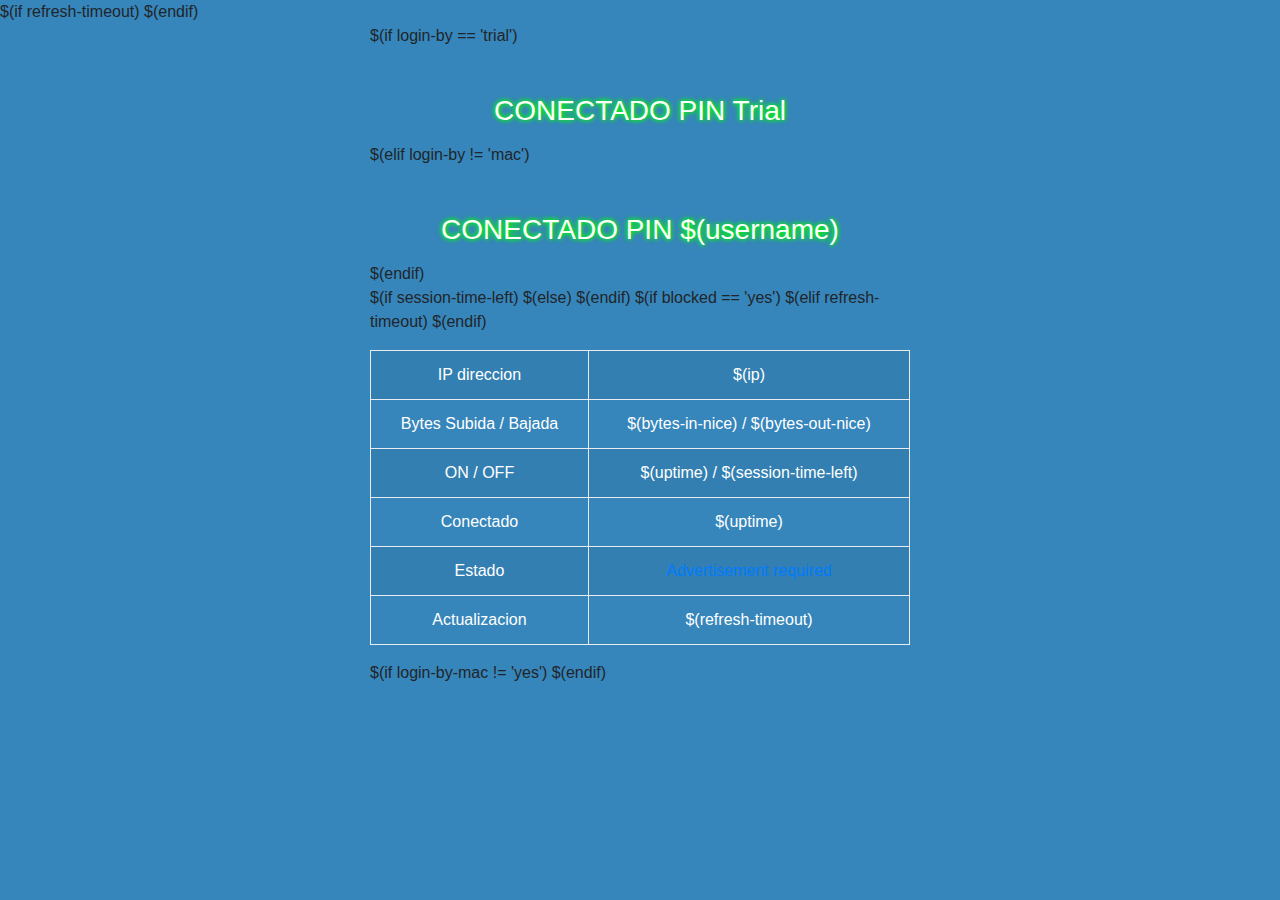
==== commit 789bf0d1: "Add files via upload" ====
--- a/status.html
+++ b/status.html
@@ -1,102 +1,125 @@
-<!DOCTYPE html>
-<html lang="es">
-<head>
-  $(if refresh-timeout)
-  <meta http-equiv="refresh" content="$(refresh-timeout-secs)">
-  $(endif)
-	<title>Portal Gratuito Cautivo</title>
-	<meta charset="UTF-8">
-	<meta name="viewport" content="width=device-width, initial-scale=1">
-<!--===============================================================================================-->	
-	<link rel="icon" type="image/png" href="images/icons/favicon.ico"/>
-<!--===============================================================================================-->
-	<link rel="stylesheet" type="text/css" href="vendor/bootstrap/css/bootstrap.min.css">
-<!--===============================================================================================-->
-	<link rel="stylesheet" type="text/css" href="fonts/font-awesome-4.7.0/css/font-awesome.min.css">
-<!--===============================================================================================-->
-	<link rel="stylesheet" type="text/css" href="vendor/animate/animate.css">
-<!--===============================================================================================-->	
-	<link rel="stylesheet" type="text/css" href="vendor/css-hamburgers/hamburgers.min.css">
-<!--===============================================================================================-->
-	<link rel="stylesheet" type="text/css" href="vendor/animsition/css/animsition.min.css">
-<!--===============================================================================================-->
-	<link rel="stylesheet" type="text/css" href="css/util.css">
-	<link rel="stylesheet" type="text/css" href="css/main.css">
-<!--===============================================================================================-->
-<script>
-
-  $(if advert-pending == 'yes')
-      var popup = '';
-      function focusAdvert() {
-    if (window.focus) popup.focus();
-      }
-      function openAdvert() {
-    popup = open('$(link-advert)', 'hotspot_advert', '');
-    setTimeout("focusAdvert()", 1000);
-      }
-  $(endif)
-      function openLogout() {
-    if (window.name != 'hotspot_status') return true;
-          open('$(link-logout)', 'hotspot_logout', 'toolbar=0,location=0,directories=0,status=0,menubars=0,resizable=1,width=280,height=250');
-    window.close();
-    return false;
-      }
-  </script>
-</head>
-<body $(if advert-pending == 'yes') onLoad="openAdvert()" $(endif)>
-	<div class="container">
-    <div class="row">
-      <div class="col-md-3"></div>
-      <div class="col-md-6">
-        $(if login-by == 'trial')
-          <h3 class="text-center mt-5 mb-3">Hola usuario Trial</h3>
-        $(elif login-by != 'mac')
-        <h3 class="text-center mt-5 mb-3">Hola $(username)</h3>
-        $(endif)                
-        <form action="$(link-logout)" name="logout" onSubmit="return openLogout()">
-        <table class="table table-bordered table-striped mt-3 text-center">
-          <tbody>
-            <tr><td>IP address</td><td>$(ip)</td></tr>
-            <tr><td>Bytes up / down</td><td>$(bytes-in-nice) / $(bytes-out-nice)</td></tr>
-            $(if session-time-left)
-            <tr><td>Connected / left</td><td>$(uptime) / $(session-time-left)</td></tr>
-            $(else)
-            <tr><td>Connected</td><td>$(uptime)</td></tr>
-            $(endif)
-            $(if blocked == 'yes')
-            <tr><td>Status</td><td>
-            <a href="$(link-advert)" target="hotspot_advert">Advertisement required</a></td>
-            </tr>
-            $(elif refresh-timeout)
-            <tr><td>Status refresh</td><td>$(refresh-timeout)</td></tr>
-            $(endif)
-          </tbody>
-        </table>
-        $(if login-by-mac != 'yes')
-        <!-- user manager link. if user manager resides on other router, replace $(hostname) by its address
-        <button onclick="document.location='http://$(hostname)/user?subs='; return false;">status</button>
-        <!-- end of user manager link -->
-        <input class="btn btn-success bnt-block col-md-12" type="submit" value="Ingresar">
-        $(endif)
-        </form>
-      </div>
-    </div>
-	
-<!--===============================================================================================-->
-	<script src="vendor/jquery/jquery-3.2.1.min.js"></script>
-<!--===============================================================================================-->
-	<script src="vendor/animsition/js/animsition.min.js"></script>
-<!--===============================================================================================-->
-	<script src="vendor/bootstrap/js/popper.js"></script>
-	<script src="vendor/bootstrap/js/bootstrap.min.js"></script>
-<!--===============================================================================================-->
-	<script src="vendor/countdowntime/countdowntime.js"></script>
-<!--===============================================================================================-->
-	<script src="js/main.js"></script>
-	<script>
-		$(document).ready(function(){
-			$('input[name=username]').focus();
-		});
-	</script>
-</body>
+<!DOCTYPE html>
+<html lang="es">
+<head>
+  $(if refresh-timeout)
+  <meta http-equiv="refresh" content="$(refresh-timeout-secs)">
+  $(endif)
+	<title>ZonaWifi</title>
+	<meta charset="UTF-8">
+	<meta name="viewport" content="width=device-width, initial-scale=1">
+<!--===============================================================================================-->	
+	<link rel="icon" type="image/png" href="images/icons/favicon.ico"/>
+<!--===============================================================================================-->
+	<link rel="stylesheet" type="text/css" href="vendor/bootstrap/css/bootstrap.min.css">
+<!--===============================================================================================-->
+	<link rel="stylesheet" type="text/css" href="fonts/font-awesome-4.7.0/css/font-awesome.min.css">
+<!--===============================================================================================-->
+	<link rel="stylesheet" type="text/css" href="vendor/animate/animate.css">
+<!--===============================================================================================-->	
+	<link rel="stylesheet" type="text/css" href="vendor/css-hamburgers/hamburgers.min.css">
+<!--===============================================================================================-->
+	<link rel="stylesheet" type="text/css" href="vendor/animsition/css/animsition.min.css">
+<!--===============================================================================================-->
+	<link rel="stylesheet" type="text/css" href="css/util.css">
+	<link rel="stylesheet" type="text/css" href="css/main.css">
+<!--===============================================================================================-->
+<script>
+
+  $(if advert-pending == 'yes')
+      var popup = '';
+      function focusAdvert() {
+    if (window.focus) popup.focus();
+      }
+      function openAdvert() {
+    popup = open('$(link-advert)', 'hotspot_advert', '');
+    setTimeout("focusAdvert()", 1000);
+      }
+  $(endif)
+      function openLogout() {
+    if (window.name != 'hotspot_status') return true;
+          open('$(link-logout)', 'hotspot_logout', 'toolbar=0,location=0,directories=0,status=0,menubars=0,resizable=1,width=280,height=250');
+    window.close();
+    return false;
+      }
+  </script>
+  
+  <style type="text/css">
+<!--
+
+
+body {
+    background-color: #3686BB;
+}
+
+td{
+	color:#FFF;	
+	}
+	
+h3 {
+	color:#FFF;
+	text-shadow:0 0 0.2em #00ff00, 0 0 0.2em #00ff00;
+	}	
+
+-->
+</style>
+  
+  
+</head>
+<body $(if advert-pending == 'yes') onLoad="openAdvert()" $(endif)>
+	<div class="container">
+    <div class="row">
+      <div class="col-md-3"></div>
+      <div class="col-md-6">
+        $(if login-by == 'trial')
+          <h3 class="text-center mt-5 mb-3">CONECTADO PIN Trial</h3>
+        $(elif login-by != 'mac')
+        <h3 class="text-center mt-5 mb-3">CONECTADO PIN $(username)</h3>
+        $(endif)                
+        <form action="$(link-logout)" name="logout" onSubmit="return openLogout()">
+        <table class="table table-bordered table-striped mt-3 text-center">
+          <tbody>
+            <tr><td>IP direccion</td><td>$(ip)</td></tr>
+            <tr><td>Bytes Subida / Bajada</td><td>$(bytes-in-nice) / $(bytes-out-nice)</td></tr>
+            $(if session-time-left)
+            <tr><td>ON / OFF</td><td>$(uptime) / $(session-time-left)</td></tr>
+            $(else)
+            <tr><td>Conectado</td><td>$(uptime)</td></tr>
+            $(endif)
+            $(if blocked == 'yes')
+            <tr><td>Estado</td><td>
+            <a href="$(link-advert)" target="hotspot_advert">Advertisement required</a></td>
+            </tr>
+            $(elif refresh-timeout)
+            <tr><td>Actualizacion</td><td>$(refresh-timeout)</td></tr>
+            $(endif)
+          </tbody>
+        </table>
+        $(if login-by-mac != 'yes')
+        <!-- user manager link. if user manager resides on other router, replace $(hostname) by its address
+        <button onclick="document.location='http://$(hostname)/user?subs='; return false;">status</button>
+        <!-- end of user manager link -->
+         <!--
+        <input class="btn btn-success bnt-block col-md-12" type="submit" value="Ingresar"> -->
+        $(endif)
+        </form>
+      </div>
+    </div>
+	
+<!--===============================================================================================-->
+	<script src="vendor/jquery/jquery-3.2.1.min.js"></script>
+<!--===============================================================================================-->
+	<script src="vendor/animsition/js/animsition.min.js"></script>
+<!--===============================================================================================-->
+	<script src="vendor/bootstrap/js/popper.js"></script>
+	<script src="vendor/bootstrap/js/bootstrap.min.js"></script>
+<!--===============================================================================================-->
+	<script src="vendor/countdowntime/countdowntime.js"></script>
+<!--===============================================================================================-->
+	<script src="js/main.js"></script>
+	<script>
+		$(document).ready(function(){
+			$('input[name=username]').focus();
+		});
+	</script>
+</body>
 </html>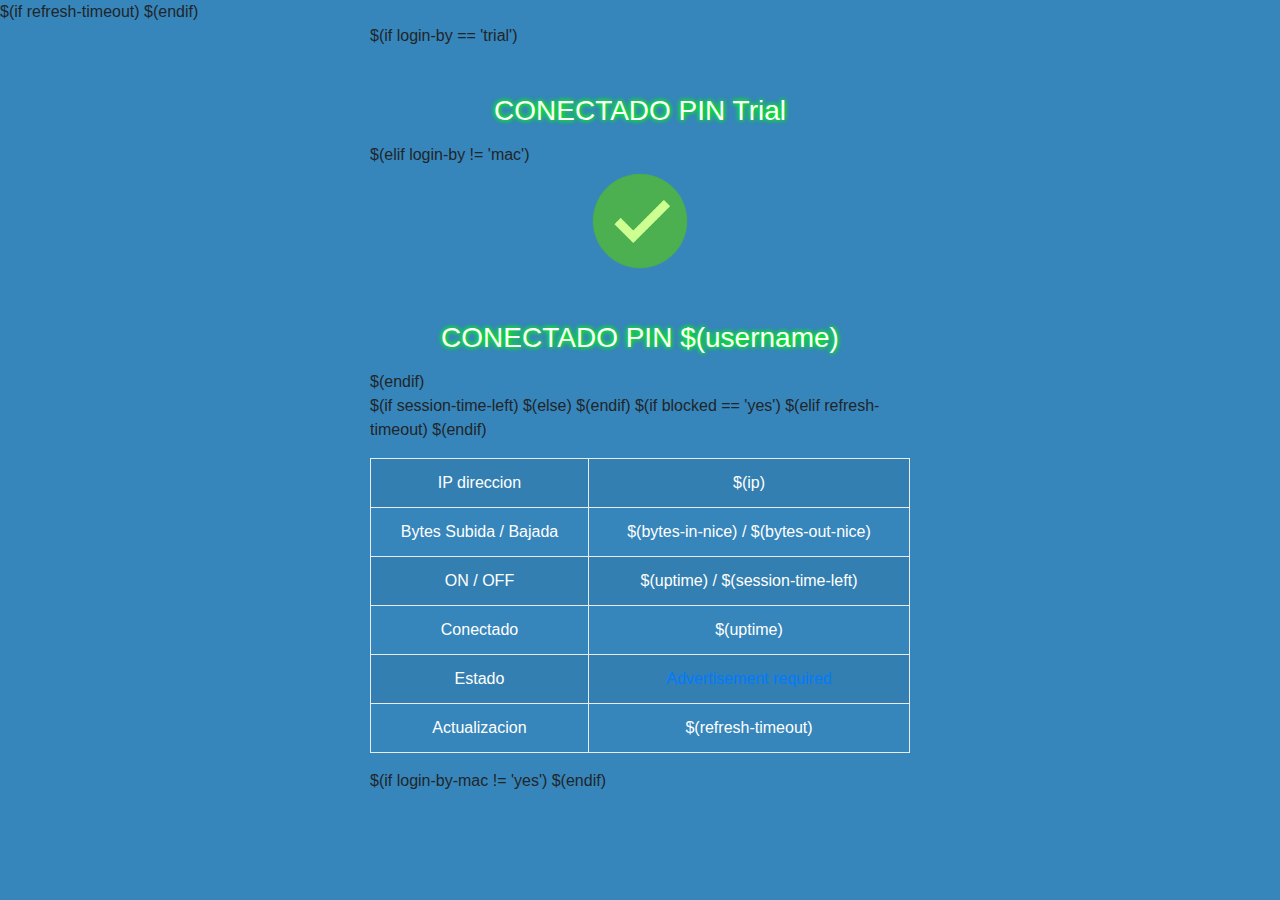
==== commit 64f92b82: "Add files via upload" ====
--- a/status.html
+++ b/status.html
@@ -4,7 +4,7 @@
   $(if refresh-timeout)
   <meta http-equiv="refresh" content="$(refresh-timeout-secs)">
   $(endif)
-	<title>ZonaWifi</title>
+	<title>ZonaWifi - Estado</title>
 	<meta charset="UTF-8">
 	<meta name="viewport" content="width=device-width, initial-scale=1">
 <!--===============================================================================================-->	
@@ -46,7 +46,9 @@
   <style type="text/css">
 <!--
 
-
+img{
+	max-width: 20%; 
+	}
 body {
     background-color: #3686BB;
 }
@@ -73,6 +75,9 @@
         $(if login-by == 'trial')
           <h3 class="text-center mt-5 mb-3">CONECTADO PIN Trial</h3>
         $(elif login-by != 'mac')
+        <div align="center">
+        <img src="conectado.png">
+        </div>
         <h3 class="text-center mt-5 mb-3">CONECTADO PIN $(username)</h3>
         $(endif)                
         <form action="$(link-logout)" name="logout" onSubmit="return openLogout()">
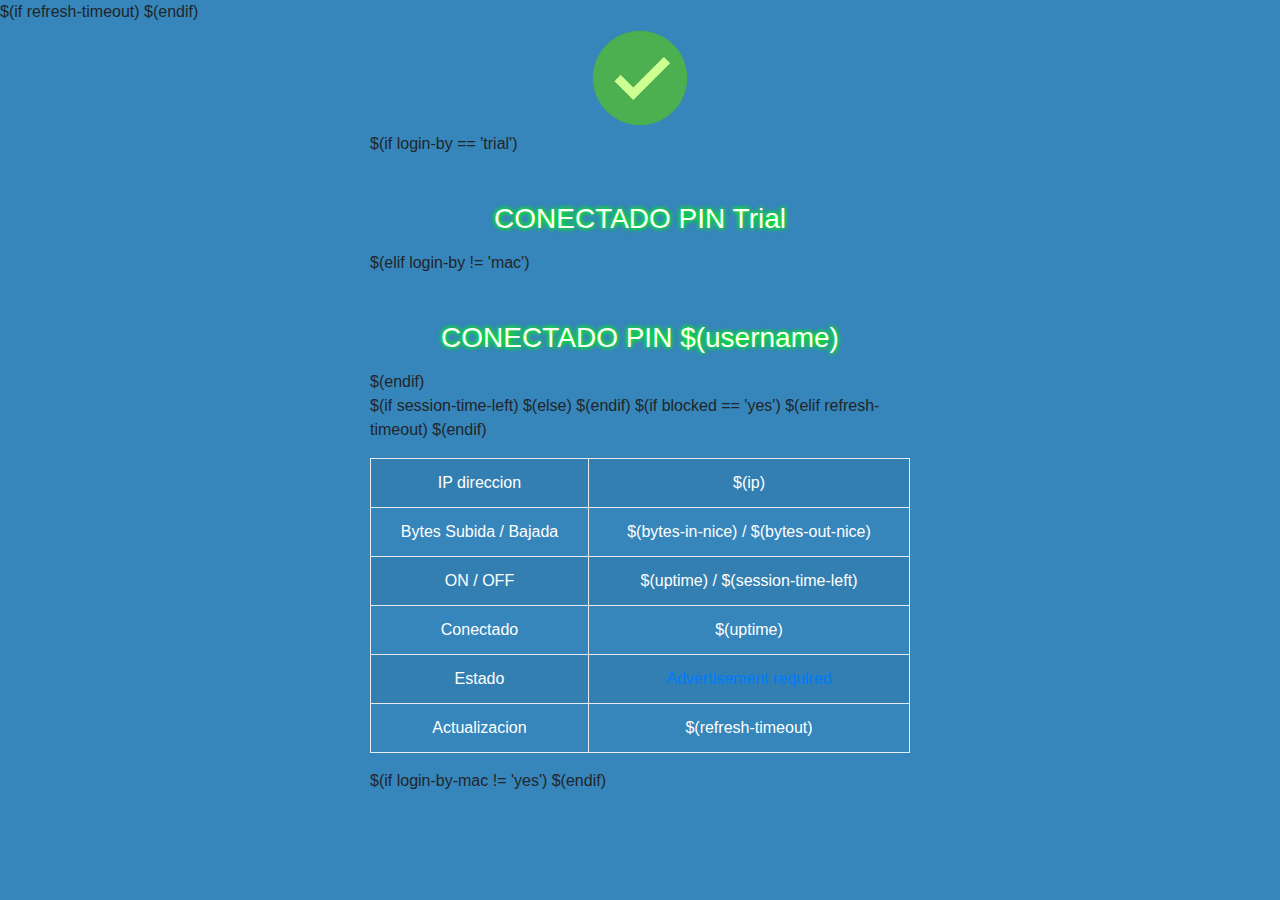
==== commit 731c0e5f: "Add files via upload" ====
--- a/status.html
+++ b/status.html
@@ -72,12 +72,18 @@
     <div class="row">
       <div class="col-md-3"></div>
       <div class="col-md-6">
+      
+      <div align="center">
+        <img src="conectado.png">
+        </div>
+        
+        
         $(if login-by == 'trial')
           <h3 class="text-center mt-5 mb-3">CONECTADO PIN Trial</h3>
         $(elif login-by != 'mac')
-        <div align="center">
-        <img src="conectado.png">
-        </div>
+        
+        
+        
         <h3 class="text-center mt-5 mb-3">CONECTADO PIN $(username)</h3>
         $(endif)                
         <form action="$(link-logout)" name="logout" onSubmit="return openLogout()">
